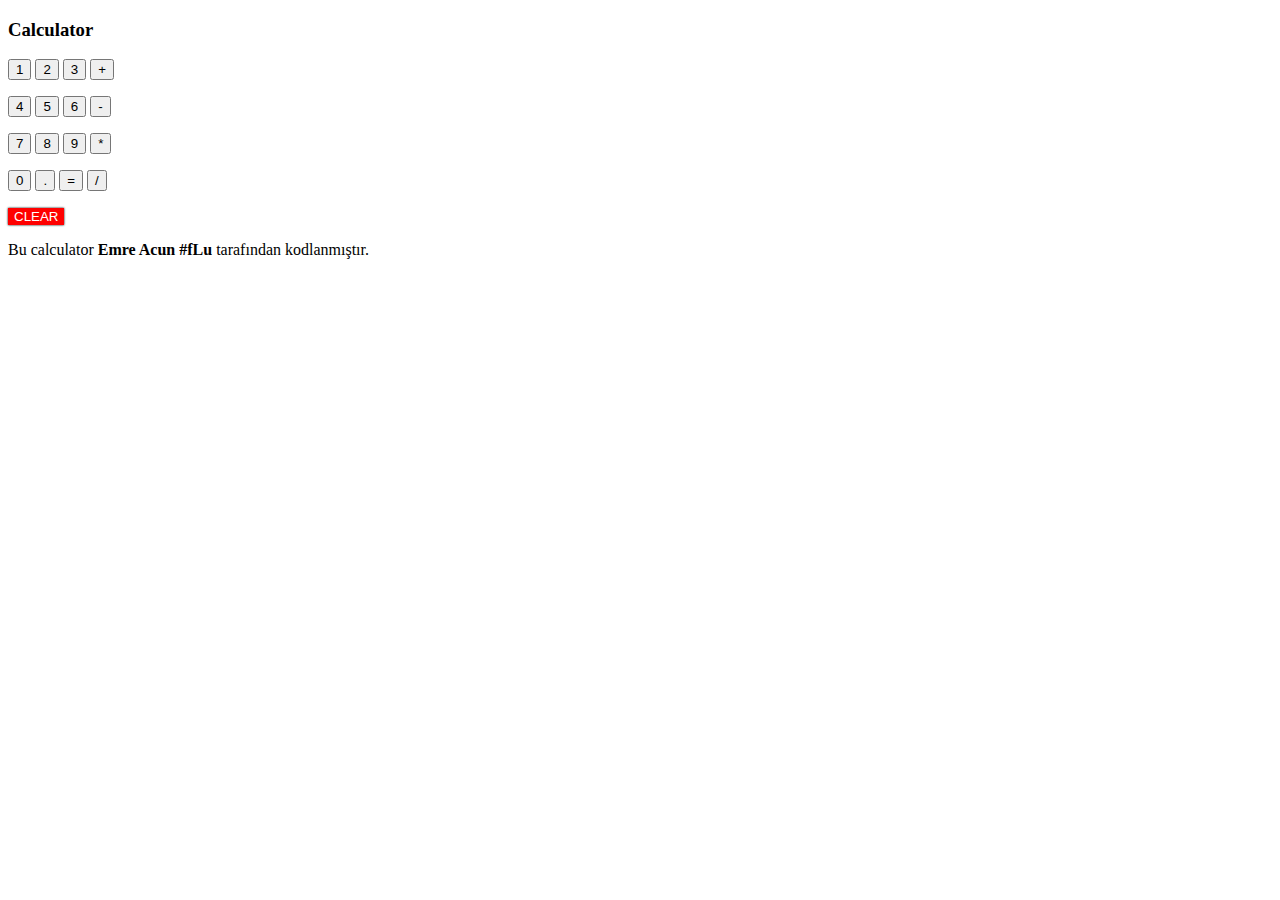
==== Javascript/05-Calculator Exercise/05-calculator.html @ 2b7cc2b0 "Javascript Basics & Exercises" ====
<!DOCTYPE html>
<html lang="en">

<head>
    <meta charset="UTF-8">
    <meta name="viewport" content="width=device-width, initial-scale=1.0">
    <title>Calculator</title>
</head>

<body>
    <h3>Calculator</h3>
    <p>
        <button onclick="calculatation += 1; console.log(calculatation)">
            1
        </button>
        <button onclick="calculatation += 2; console.log(calculatation)">
            2
        </button>
        <button onclick="calculatation += 3; console.log(calculatation)">
            3
        </button>
        <button onclick="calculatation += ' + '; console.log(calculatation)">
            +
        </button>
    </p>

    <p>
        <button onclick="calculatation += 4; console.log(calculatation)">
            4
        </button>
        <button onclick="calculatation += 5; console.log(calculatation)">
            5
        </button>
        <button onclick="calculatation += 6; console.log(calculatation)">
            6
        </button>
        <button onclick="calculatation += ' - '; console.log(calculatation)">
            -
        </button>
    </p>

    <p>
        <button onclick="calculatation += 7; console.log(calculatation)">
            7
        </button>
        <button onclick="calculatation += 8; console.log(calculatation)">
            8
        </button>
        <button onclick="calculatation += 9; console.log(calculatation)">
            9
        </button>
        <button onclick="calculatation += ' * '; console.log(calculatation)">
            *
        </button>
    </p>

    <p>
        <button onclick="calculatation += 0; console.log(calculatation)">
            0
        </button>
        <button onclick="calculatation += '.'; console.log(calculatation)">
            .
        </button>
        <button onclick="eval(calculatation = eval(calculatation)); console.log(calculatation)">
            =
        </button>
        <button onclick="calculatation += ' / '; console.log(calculatation)">
            /
        </button>
    </p>

    <button
        style="color: white; background-color: red; border: none; box-shadow: 0px 0px 2px 0px #000; text-transform: uppercase;"
        onclick="calculatation = ''; console.log('Cleared!')">Clear</button>

    <p>
        Bu calculator <strong>Emre Acun #fLu</strong> tarafından kodlanmıştır.
        <span><br><i></i></span>
    </p>
    <script>
        let calculatation = '';
    </script>
</body>

</html>
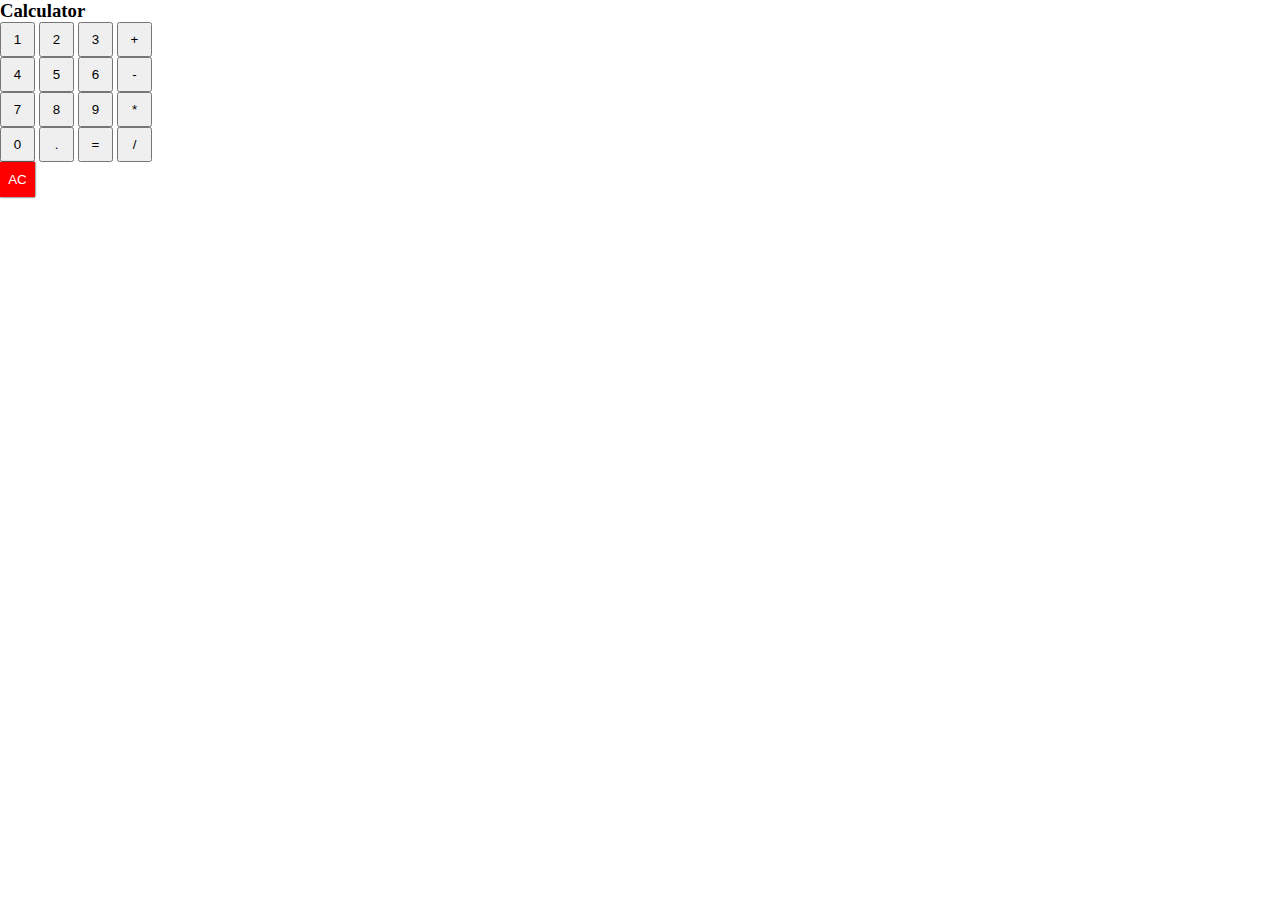
==== commit 7029a935: "some css change" ====
--- a/Javascript/05-Calculator Exercise/05-calculator.html
+++ b/Javascript/05-Calculator Exercise/05-calculator.html
@@ -4,79 +4,100 @@
 <head>
     <meta charset="UTF-8">
     <meta name="viewport" content="width=device-width, initial-scale=1.0">
+
+    <!-- SEO -->
+    <meta name="author" content="Emre Acun" />
+    <meta name="description" content="Calculator" />
+    <meta name="keyword" content="Javascript Calculator" />
+    <link rel="stylesheet" href="style.css">
+
+    <!-- Google Font -->
+    <link href="https://fonts.googleapis.com/css2?family=Outfit:wght@300;400;600&family=Poppins&display=swap"
+        rel="stylesheet">
+
+    <!-- font-awesome -->
+    <link rel="stylesheet" href="https://cdnjs.cloudflare.com/ajax/libs/font-awesome/6.4.2/css/all.min.css"
+        integrity="sha512-z3gLpd7yknf1YoNbCzqRKc4qyor8gaKU1qmn+CShxbuBusANI9QpRohGBreCFkKxLhei6S9CQXFEbbKuqLg0DA=="
+        crossorigin="anonymous" referrerpolicy="no-referrer" />
+
+    <!-- Bootstrap CSS v5.2.1 -->
+    <link href="https://cdn.jsdelivr.net/npm/bootstrap@5.2.1/dist/css/bootstrap.min.css" rel="stylesheet"
+        integrity="sha384-iYQeCzEYFbKjA/T2uDLTpkwGzCiq6soy8tYaI1GyVh/UjpbCx/TYkiZhlZB6+fzT" crossorigin="anonymous" />
+
+
     <title>Calculator</title>
 </head>
 
 <body>
-    <h3>Calculator</h3>
-    <p>
-        <button onclick="calculatation += 1; console.log(calculatation)">
-            1
-        </button>
-        <button onclick="calculatation += 2; console.log(calculatation)">
-            2
-        </button>
-        <button onclick="calculatation += 3; console.log(calculatation)">
-            3
-        </button>
-        <button onclick="calculatation += ' + '; console.log(calculatation)">
-            +
-        </button>
-    </p>
+    </div>
+    <div class="calculator">
+        <h3>Calculator</h3>
+        <p>
+            <button class="btn btn-light waves-effect" onclick="calculatation += 1; console.log(calculatation)">
+                1
+            </button>
+            <button class="btn btn-light waves-effect" onclick="calculatation += 2; console.log(calculatation)">
+                2
+            </button>
+            <button class="btn btn-light waves-effect" onclick="calculatation += 3; console.log(calculatation)">
+                3
+            </button>
+            <button class="btn btn-info" onclick="calculatation += ' + '; console.log(calculatation)">
+                +
+            </button>
+        </p>
 
-    <p>
-        <button onclick="calculatation += 4; console.log(calculatation)">
-            4
-        </button>
-        <button onclick="calculatation += 5; console.log(calculatation)">
-            5
-        </button>
-        <button onclick="calculatation += 6; console.log(calculatation)">
-            6
-        </button>
-        <button onclick="calculatation += ' - '; console.log(calculatation)">
-            -
-        </button>
-    </p>
+        <p>
+            <button class="btn btn-light waves-effect" onclick="calculatation += 4; console.log(calculatation)">
+                4
+            </button>
+            <button class="btn btn-light waves-effect" onclick="calculatation += 5; console.log(calculatation)">
+                5
+            </button>
+            <button class="btn btn-light waves-effect" onclick="calculatation += 6; console.log(calculatation)">
+                6
+            </button>
+            <button class="btn btn-info" onclick="calculatation += ' - '; console.log(calculatation)">
+                -
+            </button>
+        </p>
 
-    <p>
-        <button onclick="calculatation += 7; console.log(calculatation)">
-            7
-        </button>
-        <button onclick="calculatation += 8; console.log(calculatation)">
-            8
-        </button>
-        <button onclick="calculatation += 9; console.log(calculatation)">
-            9
-        </button>
-        <button onclick="calculatation += ' * '; console.log(calculatation)">
-            *
-        </button>
-    </p>
+        <p>
+            <button class="btn btn-light waves-effect" onclick="calculatation += 7; console.log(calculatation)">
+                7
+            </button>
+            <button class="btn btn-light waves-effect" onclick="calculatation += 8; console.log(calculatation)">
+                8
+            </button>
+            <button class="btn btn-light waves-effect" onclick="calculatation += 9; console.log(calculatation)">
+                9
+            </button>
+            <button class="btn btn-info" onclick="calculatation += ' * '; console.log(calculatation)">
+                *
+            </button>
+        </p>
 
-    <p>
-        <button onclick="calculatation += 0; console.log(calculatation)">
-            0
-        </button>
-        <button onclick="calculatation += '.'; console.log(calculatation)">
-            .
-        </button>
-        <button onclick="eval(calculatation = eval(calculatation)); console.log(calculatation)">
-            =
-        </button>
-        <button onclick="calculatation += ' / '; console.log(calculatation)">
-            /
-        </button>
-    </p>
+        <p>
+            <button class="btn btn-light waves-effect" onclick="calculatation += 0; console.log(calculatation)">
+                0
+            </button>
+            <button class="btn btn-light waves-effect" onclick="calculatation += '.'; console.log(calculatation)">
+                .
+            </button>
+            <button class="btn btn-light waves-effect"
+                onclick="eval(calculatation = eval(calculatation)); console.log(calculatation)">
+                =
+            </button>
+            <button class="btn btn-info" onclick="calculatation += ' / '; console.log(calculatation)">
+                /
+            </button>
+        </p>
 
-    <button
-        style="color: white; background-color: red; border: none; box-shadow: 0px 0px 2px 0px #000; text-transform: uppercase;"
-        onclick="calculatation = ''; console.log('Cleared!')">Clear</button>
+        <button class="btn btn-danger btn-sm"
+            style="color: white; background-color: red; border: none; box-shadow: 0px 0px 2px 0px #000; text-transform: uppercase; "
+            onclick="calculatation = ''; console.log('Cleared!')">AC</button>
 
-    <p>
-        Bu calculator <strong>Emre Acun #fLu</strong> tarafından kodlanmıştır.
-        <span><br><i></i></span>
-    </p>
+    </div>
     <script>
         let calculatation = '';
     </script>
--- a/Javascript/05-Calculator Exercise/style.css
+++ b/Javascript/05-Calculator Exercise/style.css
@@ -0,0 +1,20 @@
+html {
+    box-sizing: border-box;
+}
+
+*,
+*::before,
+*::after {
+  margin: 0;
+  padding: 0;
+  box-sizing: inherit;
+}
+
+button {
+    height: 35px;
+    width: 35px;
+};
+
+.calculator2{
+    background-color: rgb(255, 0, 0);
+}